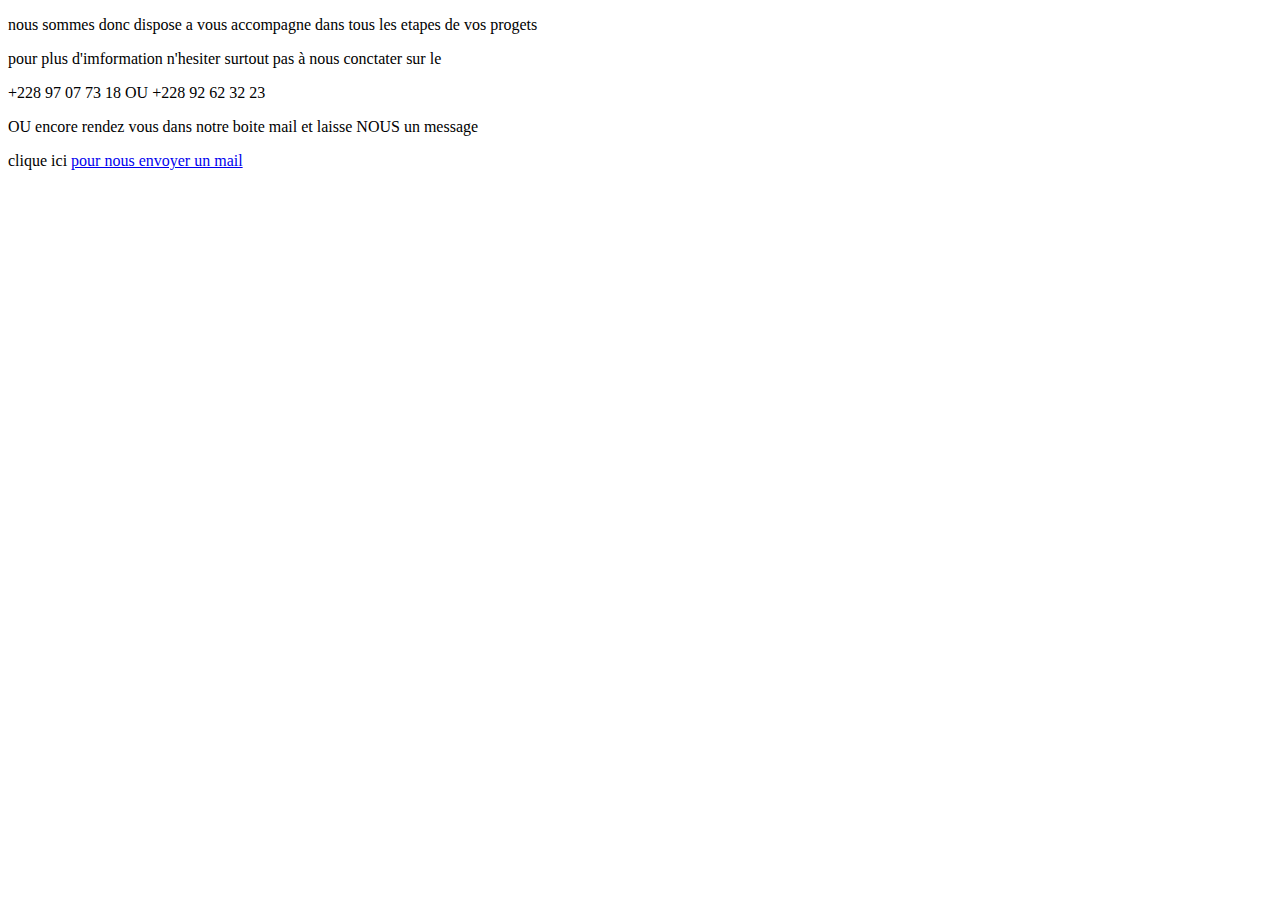
==== le batisseur web a_propos .html @ 9b066234 "first commit" ====
<!DOCTYPE html>
<html lang="en">
<head>
    <meta charset="UTF-8">
    <meta name="viewport" content="width=device-width, initial-scale=1.0">
    <title>le batisseur web a_propos</title>
</head>
<body>
    <p>nous sommes donc dispose a vous accompagne dans tous les etapes de vos progets</p>
    <p>pour plus d'imformation n'hesiter surtout pas à nous conctater sur le</p>
    <p>+228 97 07 73 18 OU +228 92 62 32 23 </p>
    <P>OU encore rendez vous dans notre boite mail et laisse NOUS un message</P>
    <p>clique ici <a href="mailto:espoiragbetolo@gmail.com"> pour nous envoyer un mail</a></p>
</body>
</html>
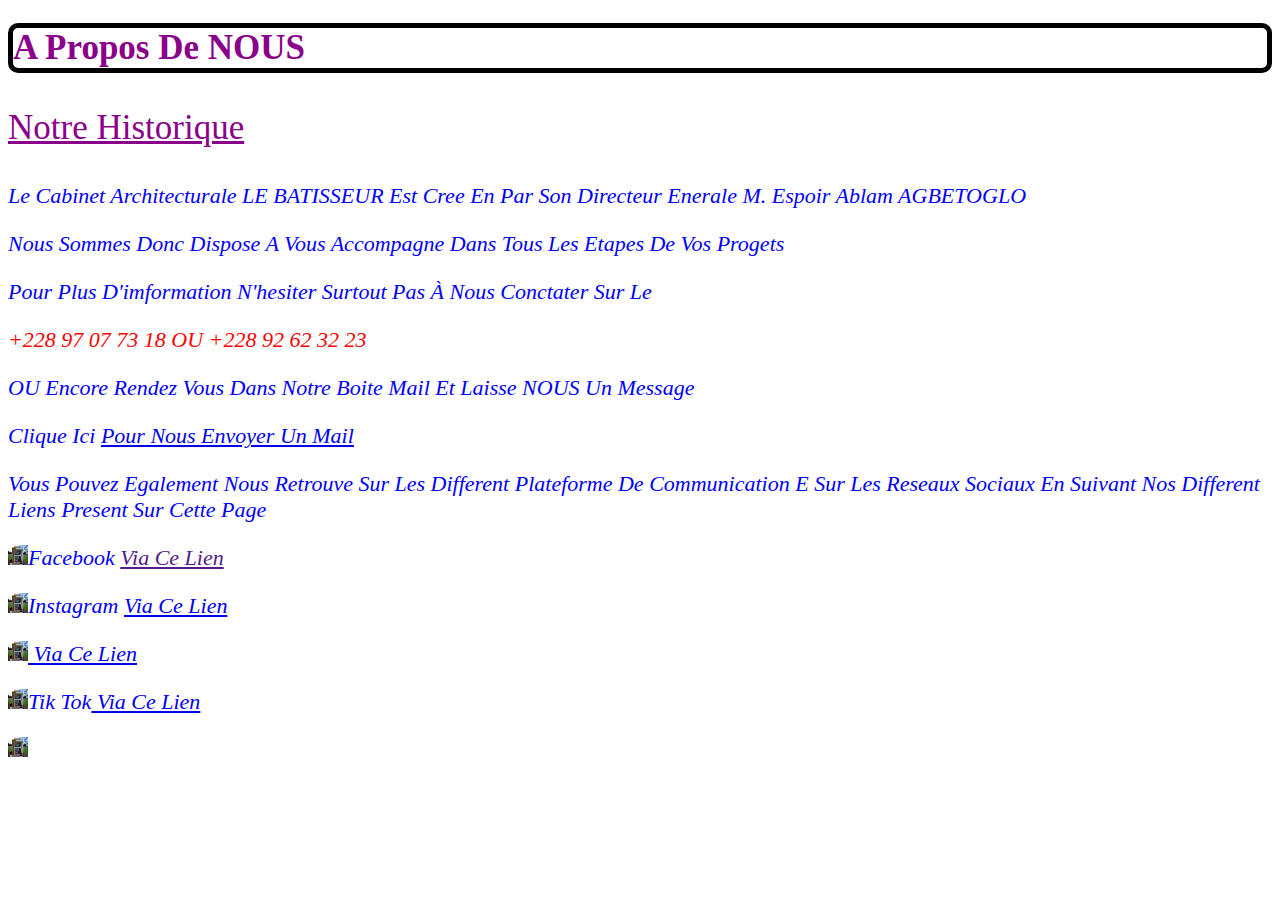
==== commit 2fc78b86: "no" ====
--- a/le batisseur web a_propos .html
+++ b/le batisseur web a_propos .html
@@ -4,12 +4,30 @@
     <meta charset="UTF-8">
     <meta name="viewport" content="width=device-width, initial-scale=1.0">
     <title>le batisseur web a_propos</title>
+    <link rel="stylesheet" href="style_a_propos.css">
 </head>
 <body>
+    <header>
+        <h1>a propos de NOUS</h1>
+    </header>
+    <p class="para0"> notre historique
+    </p>
+    <p> le cabinet architecturale LE BATISSEUR est cree en         par son directeur enerale M. espoir ablam AGBETOGLO</p>
     <p>nous sommes donc dispose a vous accompagne dans tous les etapes de vos progets</p>
     <p>pour plus d'imformation n'hesiter surtout pas à nous conctater sur le</p>
-    <p>+228 97 07 73 18 OU +228 92 62 32 23 </p>
+    <p class="para1">+228 97 07 73 18 OU +228 92 62 32 23 </p>
     <P>OU encore rendez vous dans notre boite mail et laisse NOUS un message</P>
-    <p>clique ici <a href="mailto:espoiragbetolo@gmail.com"> pour nous envoyer un mail</a></p>
+    <div class="para2">
+        <p >clique ici <a href="mailto:espoiragbetolo@gmail.com"> pour nous envoyer un mail</a></p>
+    </div>
+
+
+    <p>vous pouvez egalement nous retrouve sur les different plateforme de communication e sur les reseaux sociaux en suivant nos different liens present sur cette page</p>
+    
+    <p> <img src="1.jpg" alt="" height="20" width="20">facebook <a href=""> via ce lien</a> </p>
+    <p> <img src="1.jpg" alt="" height="20" width="20">instagram <a href=" "> via ce lien</a> </p>
+    <p> <img src="1.jpg" alt="" height="20" width="20"><a href=" "> via ce lien</a> </p>
+    <p> <img src="1.jpg" alt="" height="20" width="20">tik tok<a href=" "> via ce lien</a> </p>
+    <img src="1.jpg" alt="" height="20" width="20">
 </body>
 </html>--- a/style_a_propos.css
+++ b/style_a_propos.css
@@ -0,0 +1,31 @@
+h1{
+    color: darkmagenta;
+    font-size: 35px;
+    font-style: normal;
+    text-transform: capitalize;
+    border-style: solid;
+    border-color: black;
+    border-width: 5Px;
+    border-radius: 10px 10px 10px 10px;
+    justify-content: center;
+}
+p{
+
+    color: blue;
+    font-size: 22px;
+    text-transform: capitalize;
+    font-style: italic;
+}
+.para1{
+    color: red;
+}
+.para{
+    color: red;
+}
+.para0{
+    color: darkmagenta;
+    font-size: 35px;
+    font-style: normal;
+    text-transform: capitalize;
+    text-decoration: underline;  
+}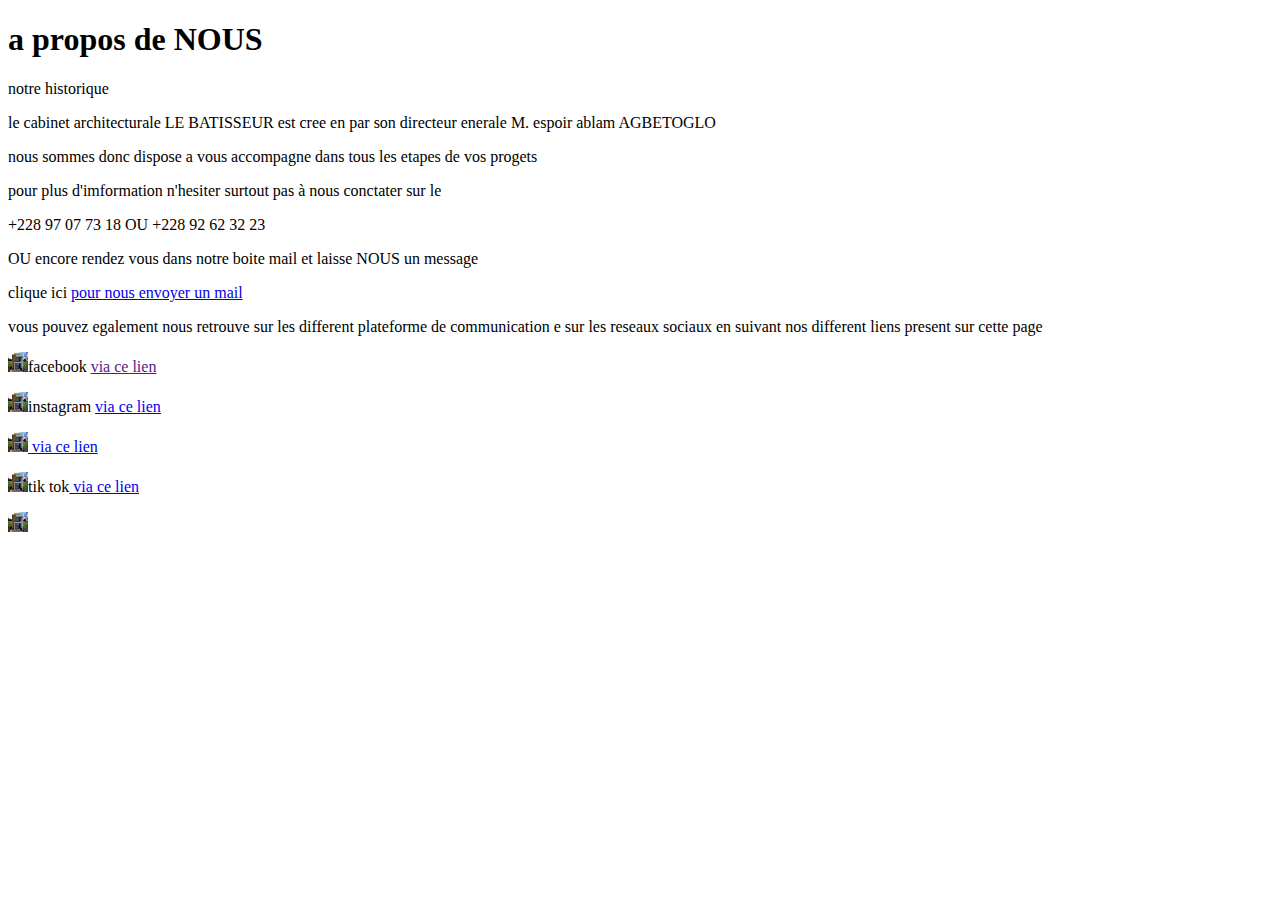
==== commit 802c1a9e: "no" ====
--- a/le batisseur web a_propos .html
+++ b/le batisseur web a_propos .html
@@ -4,7 +4,7 @@
     <meta charset="UTF-8">
     <meta name="viewport" content="width=device-width, initial-scale=1.0">
     <title>le batisseur web a_propos</title>
-    <link rel="stylesheet" href="style_a_propos.css">
+    <link rel="stylesheet" href="C:\Users\user\Desktop\html scripts\batisseurprojetweb\accets\css\style_a_propos.css">
 </head>
 <body>
     <header>
